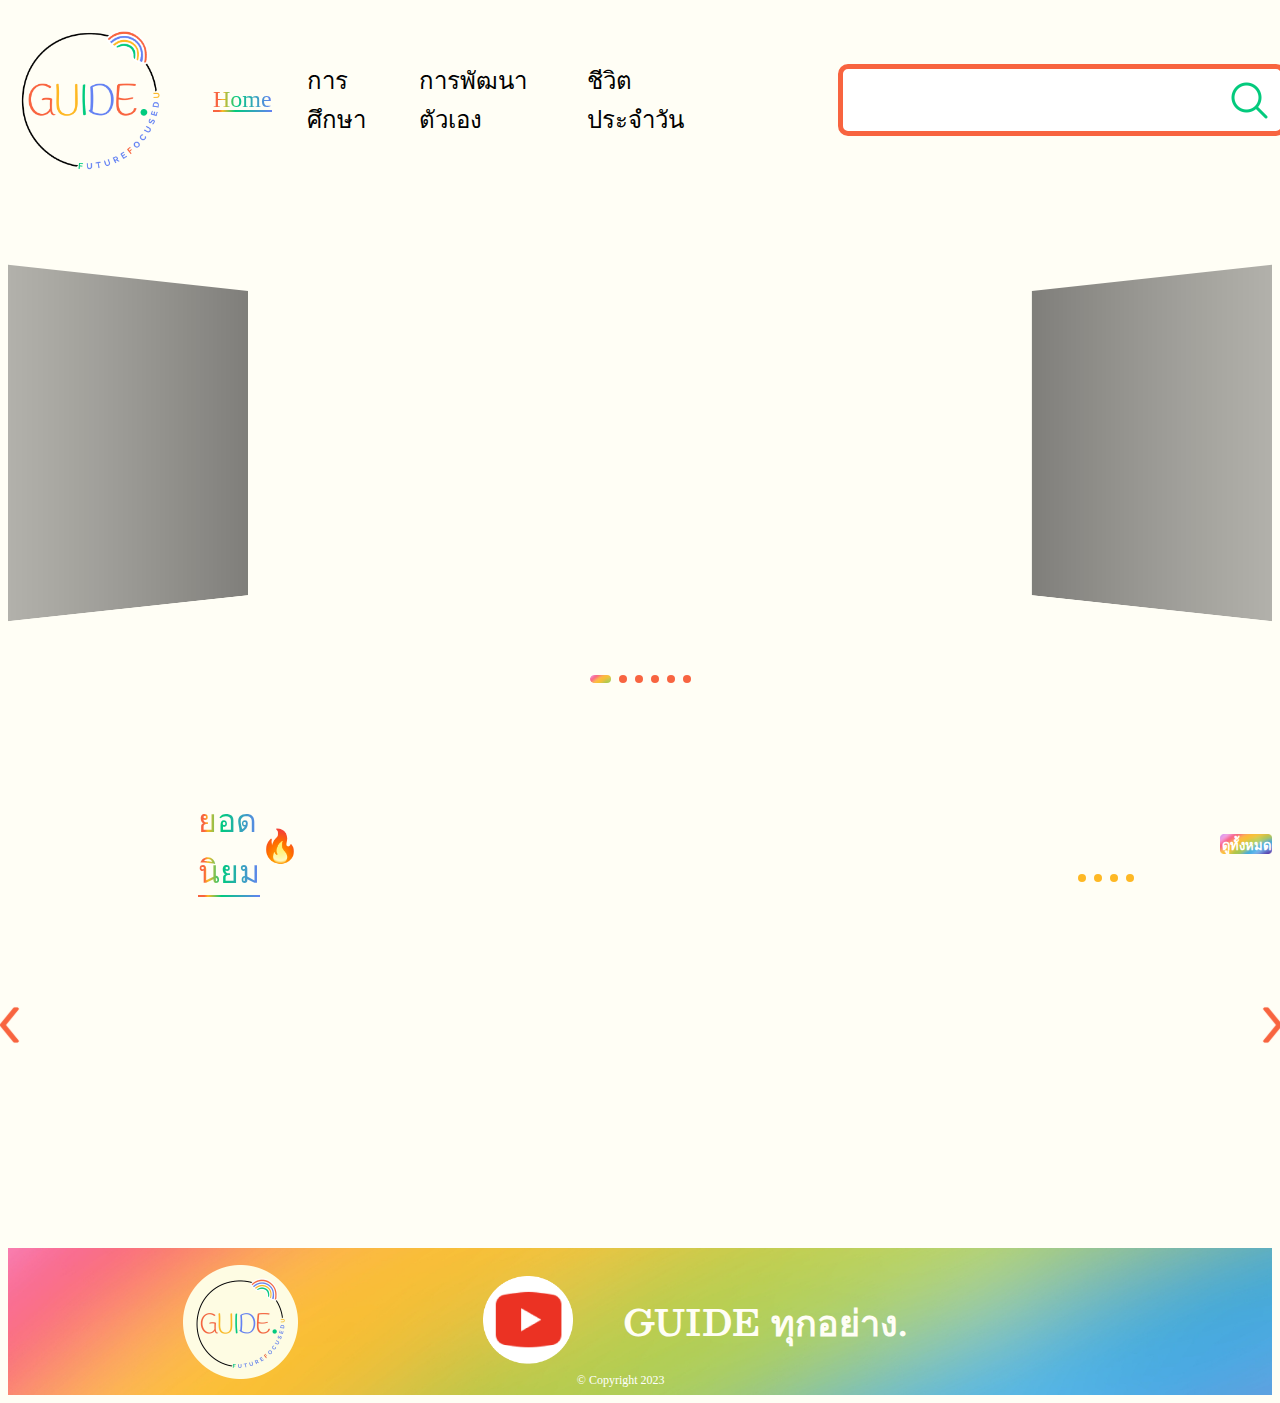
==== index.html @ 43a9955a "website" ====
<!DOCTYPE html>
<html lang="en" lang="th">
<head>
    <meta charset="UTF-8">
    <meta name="viewport" content="width=device-width, initial-scale=1.0">
    <!-- Link Swiper's CSS -->
    <link rel="stylesheet" href="https://cdn.jsdelivr.net/npm/swiper@10/swiper-bundle.min.css" />
    <link rel="stylesheet" href="./style1.css">
    <link rel="preconnect" href="https://fonts.googleapis.com">
    <link rel="preconnect" href="https://fonts.gstatic.com" crossorigin>
    <link href="https://fonts.googleapis.com/css2?family=Besley:ital,wght@0,400..900;1,400..900&family=Prompt:wght@500;600&display=swap" rel="stylesheet">
    <script type="text/javascript">window.$crisp=[];window.CRISP_WEBSITE_ID="ed33b776-1dfa-4a29-9f28-04dfe4e26de8";(function(){d=document;s=d.createElement("script");s.src="https://client.crisp.chat/l.js";s.async=1;d.getElementsByTagName("head")[0].appendChild(s);})();</script>
    <title>Guide Everything</title>
    <style>
        .swiper {
      width: 100%;
      max-width: 1440px;
      padding-top: 50px;
      padding-bottom: 50px;
    }

    .mySwiper .swiper-slide {
      background-position: center;
      background-size: cover;
      width: 100%;
      max-width: 767px;
    }

    .mySwiper .swiper-slide img {
      display: block;
      width: 100%;
      border-radius: 10px;
      border: 3px solid #FEB824;
    }
    .mySwiper .swiper-pagination-bullet{
        background-color: #F86440;
        opacity: unset;
    }
    .mySwiper .swiper-pagination-bullet-active{
        border-radius: 5px;
        background: url(./images/pages.png);
        width: 21px;
    }
.swiper.mySwiper2 .swiper-wrapper img{
  width: 100%;
  max-width: 377px;
  height: 216px;
  border-radius: 5px;
}   
.mySwiper2 {
   box-sizing: border-box;
   margin: auto;
   width: 1170px;
}
.mySwiper2 .swiper-slide{
    width: 100%  !important;
    max-width: 377px;
    height: 216px;
}
.mySwiper2 .swiper-pagination{
  top: 1px;
  left: 450px;
}
.mySwiper2 .swiper-pagination-bullet{
  background-color: #FEB824;
  opacity: unset;
}
.mySwiper2 .swiper-pagination-bullet-active{
  border-radius: 5px;
  background: url(./pages.png);
  width: 23px;
}
.per2 .swiper-button-next{
  right: 0;
  transform: translate(50%, 0%);
  width: 100%;
  max-width: 90px;
}
.per2 .swiper-button-next:after{
  content: '';
}
.per2 .swiper-button-prev{
  left: -7%;
  transform: translate(50%, 0%);
  width: 100%;
  max-width: 90px;
}
.per2 .swiper-button-prev:after{
  content: '';
}
.per2{
    margin: 0 auto;
    position: relative;
    width: 100%;
    max-width: 1300px;
}
.hot{
  position: relative;
  background: linear-gradient(to right, #F8643f 10%, #Feb823 16%, #00ca7f 38%, #6481f3 100%);
  -webkit-background-clip: text;
  -webkit-text-fill-color: transparent;
}
.hot::after {
    content: '';
    position: absolute;
    width: 100%;
    transform: scaleX(0);
    height: 2px;
    bottom: 0;
    left: 0;
    background: linear-gradient(to right, #F8643f 10%, #Feb823 16%, #00ca7f 38%, #6481f3 100%);
    transform-origin: bottom right;
    transition: transform 0.25s ease-out;
    transform: scaleX(1);
}
.top10{
  display: flex;
  font-size: 32px;
  margin-top: 100px;
  margin-left: 190px;
  margin-bottom: -30px;
  align-items: center;
}
.iframe2{
  display: none;
}
.iframe3{
  display: none;
}
.top10 .Allsee{
  font-size: 13px;
  background: url(./images/Allsee.png);
  color: #fff;
  width: 100%;
  max-width: 62px;
  height: 25px;
  background-repeat: no-repeat;
  text-align: center;
  background-size: contain;
  font-family: "Besley", serif;
  font-weight: 600;
  font-style: normal;
  margin-left: 920px;
}
.top10 .Allsee a{
  text-decoration: none;
  color: #fff;
}
.iframe2_per2{
  display: none;
}
.Pagination_Mobile{
  display: none;
}
.videos_mobile{
  display: none;
}
/* Tablet */
@media only screen and (max-width: 1024px){
  .swiper{
    max-width: 1024px;
  }
  .mySwiper .swiper-slide{
    max-width: 555px;
  }
  .iframe2{
    display: block;
  }
  .iframe1{
    display: none;
  }
  .top10{
    margin-left: 59px;
  }
  .top10 .Allsee{
    margin-left: 680px;
  }
  .mySwiper2 .swiper-pagination{
    left: 330px;
  }
  .iframe2_per2{
    display: block;
  }
  .iframe1_per2{
    display: none;
  }
  .mySwiper2 .swiper-slide{
    max-width: 268px;
  }
  .mySwiper2{
    max-width: 950px;
  }
  .per2{
    max-width: 970px;
  }
  .per2 .swiper-button-prev{
    left: -10%;
  }
}
/* Mobile */
@media only screen and (max-width: 430px){
  .swiper{
    max-width: 430px;
  }
  .mySwiper .swiper-slide{
    max-width: 240px;
  }
  .iframe2{
    display: none;
  }
  .iframe3{
    display: block;
  }
  .per2{
    display: none;
  }
  .Pagination_Mobile{
    display: block;
  }
  .top10 .Allsee{
    margin-left: 16px;
  }
  .hot, .hot2{
    font-size: 20px;
  }
  .top10{
    margin-left: 24px;
  }
  .Pagination_Mobile img {
    max-width: 58px;
    height: 8px;
  }
  .Pagination_Mobile{
    margin-left: 128px;
  }
  .videos_mobile{
    display: flex;
    flex-direction: column;
    align-items: center;
    margin-top: 100px;
    gap: 25px;
  }
}
  </style>
</head>
<body>
    <header>
        <div class="logo">
            <img src="./images/LogoGuide 1.png" alt="LogoGuide">
        </div>
        <ul>
            <li><a class="hover-underline-animation active" href="">Home</a></li>
            <li><a class="hover-underline-animation" href="./education.html">การศึกษา</a></li>
            <li><a class="hover-underline-animation" href="./selfdevelopment.html">การพัฒนาตัวเอง</a></li>
            <li><a class="hover-underline-animation" href="./dailylife.html">ชีวิตประจำวัน</a></li>
        </ul>
        <div class="search">
            <input type="text">
            <span>
                <img src="./images/Search.png" alt="Search">  
            </span>
        </div>
        <div class="mobile_search">
          <span>
            <img src="./images/Search.png" alt="Search">  
        </span>
        </div>
    </header>

     <!-- Swiper -->
  <div class="swiper mySwiper">
    <div class="swiper-wrapper">
      <div class="swiper-slide">
        <iframe class="iframe1" style="border-radius: 20px;" width="767" height="400" frameborder="0" allowfullscreen src="https://www.youtube.com/embed/rcGNkz1WQHc"></iframe>
        <iframe class="iframe2" style="border-radius: 20px;" width="555" height="350" frameborder="0" allowfullscreen src="https://www.youtube.com/embed/rcGNkz1WQHc"></iframe>
        <iframe class="iframe3" style="border-radius: 20px;" width="240" height="160" frameborder="0" allowfullscreen src="https://www.youtube.com/embed/rcGNkz1WQHc"></iframe>
      </div>
      <div class="swiper-slide">
        <iframe class="iframe1" style="border-radius: 20px;" width="767" height="400" frameborder="0" allowfullscreen src="https://www.youtube.com/embed/-zfOE0ycIq0"></iframe>
        <iframe class="iframe2" style="border-radius: 20px;" width="555" height="350" frameborder="0" allowfullscreen src="https://www.youtube.com/embed/-zfOE0ycIq0"></iframe>
        <iframe class="iframe3" style="border-radius: 20px;" width="240" height="160" frameborder="0" allowfullscreen src="https://www.youtube.com/embed/-zfOE0ycIq0"></iframe>
      </div>
      <div class="swiper-slide">
        <iframe class="iframe1" style="border-radius: 20px;" width="767" height="400" frameborder="0" allowfullscreen src="https://www.youtube.com/embed/ki3Rrd-xquc"></iframe>
        <iframe class="iframe2" style="border-radius: 20px;" width="555" height="350" frameborder="0" allowfullscreen src="https://www.youtube.com/embed/ki3Rrd-xquc"></iframe>
        <iframe class="iframe3" style="border-radius: 20px;" width="240" height="160" frameborder="0" allowfullscreen src="https://www.youtube.com/embed/ki3Rrd-xquc"></iframe>
      </div>
      <div class="swiper-slide">
        <iframe class="iframe1" style="border-radius: 20px;" width="767" height="400" frameborder="0" allowfullscreen src="https://www.youtube.com/embed/j6A0enckFq0"></iframe>
        <iframe class="iframe2" style="border-radius: 20px;" width="555" height="350" frameborder="0" allowfullscreen src="https://www.youtube.com/embed/j6A0enckFq0"></iframe>
        <iframe class="iframe3" style="border-radius: 20px;" width="240" height="160" frameborder="0" allowfullscreen src="https://www.youtube.com/embed/j6A0enckFq0"></iframe>
      </div>
      <div class="swiper-slide">
        <iframe class="iframe1" style="border-radius: 20px;" width="767" height="400" frameborder="0" allowfullscreen src="https://www.youtube.com/embed/EJZoEnZK-ys"></iframe>
        <iframe class="iframe2" style="border-radius: 20px;" width="555" height="350" frameborder="0" allowfullscreen src="https://www.youtube.com/embed/EJZoEnZK-ys"></iframe>
        <iframe class="iframe3" style="border-radius: 20px;" width="240" height="160" frameborder="0" allowfullscreen src="https://www.youtube.com/embed/EJZoEnZK-ys"></iframe>
      </div>
      <div class="swiper-slide">
        <iframe class="iframe1" style="border-radius: 20px;" width="767" height="400" frameborder="0" allowfullscreen src="https://www.youtube.com/embed/_R93ySVr9VQ"></iframe>
        <iframe class="iframe2" style="border-radius: 20px;" width="555" height="350" frameborder="0" allowfullscreen src="https://www.youtube.com/embed/_R93ySVr9VQ"></iframe>
        <iframe class="iframe3" style="border-radius: 20px;" width="240" height="160" frameborder="0" allowfullscreen src="https://www.youtube.com/embed/_R93ySVr9VQ"></iframe>
      </div>
    </div>
    <div class="swiper-pagination pagination1"></div>
  </div>
    <div class="top10">
      <div class="hot">ยอดนิยม</div>
      <div class="hot2">🔥</div>
      <div class="Pagination_Mobile">
        <img src="./images/pagination_mobile.png" alt="Pagination Mobile"/>
      </div>
      <div class="Allsee"><a href="https://www.youtube.com/@GUIDE./videos">ดูทั้งหมด</a></div>
    </div>
    <div class="videos_mobile">
      <iframe class="" style="border-radius: 20px;" width="226" height="128" frameborder="0" allowfullscreen src="https://www.youtube.com/embed/hE81-9nkKoc"></iframe>
      <iframe class="" style="border-radius: 20px;" width="226" height="128" frameborder="0" allowfullscreen src="https://www.youtube.com/embed/kyzc_ZleAw8"></iframe>
      <iframe class="" style="border-radius: 20px;" width="226" height="128" frameborder="0" allowfullscreen src="https://www.youtube.com/embed/09aDpTr1TxI"></iframe>
    </div>
  
  <div class="per2">
    <div thumbsSlider="" class="swiper mySwiper2">
        <div class="swiper-wrapper slider">
          <div class="swiper-slide slide_1">
            <iframe  class="iframe1_per2" style="border-radius: 20px;" width="377" height="216" frameborder="0" allowfullscreen src="https://www.youtube.com/embed/uEdw91TEvOw"></iframe>
            <iframe class="iframe2_per2" style="border-radius: 20px;" width="268" height="216" frameborder="0" allowfullscreen src="https://www.youtube.com/embed/uEdw91TEvOw"></iframe>
          </div>
          <div class="swiper-slide slide_2">
            <iframe class="iframe1_per2" style="border-radius: 20px;" width="377" height="216" frameborder="0" allowfullscreen src="https://www.youtube.com/embed/3jLgIbtansY"></iframe>
            <iframe class="iframe2_per2" style="border-radius: 20px;" width="268" height="216" frameborder="0" allowfullscreen src="https://www.youtube.com/embed/3jLgIbtansY"></iframe>
          </div>
          <div class="swiper-slide slide_3">
            <iframe class="iframe1_per2" style="border-radius: 20px;" width="377" height="216" frameborder="0" allowfullscreen src="https://www.youtube.com/embed/CTZ5n8SMYe8"></iframe>
            <iframe class="iframe2_per2" style="border-radius: 20px;" width="268" height="216" frameborder="0" allowfullscreen src="https://www.youtube.com/embed/CTZ5n8SMYe8"></iframe>
          </div>
          <div class="swiper-slide slide_4" >
            <iframe class="iframe1_per2" style="border-radius: 20px;" width="377" height="216" frameborder="0" allowfullscreen src="https://www.youtube.com/embed/Nb8bWzEZDg0"></iframe>
            <iframe class="iframe2_per2" style="border-radius: 20px;" width="268" height="216" frameborder="0" allowfullscreen src="https://www.youtube.com/embed/Nb8bWzEZDg0"></iframe>
          </div>
          <div class="swiper-slide slide_5">
            <iframe class="iframe1_per2" style="border-radius: 20px;" width="377" height="216" frameborder="0" allowfullscreen src="https://www.youtube.com/embed/ki3Rrd-xquc"></iframe>
            <iframe class="iframe2_per2" style="border-radius: 20px;" width="268" height="216" frameborder="0" allowfullscreen src="https://www.youtube.com/embed/ki3Rrd-xquc"></iframe>
          </div>
        </div> 
        <div class="swiper-pagination pagination2"></div>
    </div>
    <div class="swiper-button-next">
        <svg width="90" height="90" viewBox="0 0 90 90" fill="none" xmlns="http://www.w3.org/2000/svg" xmlns:xlink="http://www.w3.org/1999/xlink">
            <rect width="90" height="90" fill="url(#pattern0)"/>
            <defs>
            <pattern id="pattern0" patternContentUnits="objectBoundingBox" width="1" height="1">
            <use xlink:href="#image0_90_152" transform="scale(0.0111111)"/>
            </pattern>
            <image id="image0_90_152" width="90" height="90" xlink:href="[data-uri]"/>
            </defs>
            </svg>
            
      </div>
      <div class="swiper-button-prev">
        <svg width="90" height="90" viewBox="0 0 90 90" fill="none" xmlns="http://www.w3.org/2000/svg" xmlns:xlink="http://www.w3.org/1999/xlink">
            <rect width="90" height="90" transform="matrix(-1 0 0 1 90 0)" fill="url(#pattern0)"/>
            <defs>
            <pattern id="pattern0" patternContentUnits="objectBoundingBox" width="1" height="1">
            <use xlink:href="#image0_90_153" transform="scale(0.0111111)"/>
            </pattern>
            <image id="image0_90_153" width="90" height="90" xlink:href="[data-uri]"/>
            </defs>
            </svg>          
      </div> 
  </div>
    <footer>
        <div class="social">
            <img class="GuideFOOTER" src="./images/GuideFOOTER.png" alt="GuideFOOTER">
            <a href="https://www.youtube.com/@GUIDE."><img class="GuideYOUTUBE"  src="./images/GuideYOUTUBE.png" alt="GuideYOUTUBE"></a>
            <div class="textGuide"><a href="https://www.youtube.com/@GUIDE.">GUIDE ทุกอย่าง.</a></div>
        </div>
        <div class="coppy">© Copyright 2023</div>
    </footer>
    <!-- Swiper JS -->
  <script src="https://cdn.jsdelivr.net/npm/swiper@10/swiper-bundle.min.js"></script>
  <!-- Initialize Swiper -->
  <script>
    var swiper = new Swiper(".mySwiper", {
      effect: "coverflow",
      grabCursor: true,
      centeredSlides: true,
      slidesPerView: "auto",
      loop: true,
      autoplay: {
        delay: 2500,
        disableOnInteraction: false
      },
      coverflowEffect: {
        rotate: 50,
        stretch: 0,
        depth: 100,
        modifier: 1,
        slideShadows: true,
      },
      pagination: {
        el: ".pagination1",
      },
    });
    let swiper2 = new Swiper(".mySwiper2", {
 spaceBetween: 19,
 slidesPerView: 3,
 loop: true,
 freeMode: true,
 grabCursor: true,
 centeredSlides: true,
 navigation: {
        nextEl: ".swiper-button-next",
        prevEl: ".swiper-button-prev"
      },
      pagination: {
        el: ".pagination2",
      },
 breakpoints: {
      1024: {
        spaceBetween: 70
      },
      
 }
});
  </script>
</body>
</html>
---- style1.css ----
@import url('https://fonts.googleapis.com/css2?family=Besley:wght@600&family=Roboto:wght@100&family=Yanone+Kaffeesatz:wght@200&display=swap');
body{
    background: #FFFEF5;
}
header ul{
    display: flex;
    list-style-type: none;
    gap: 35px;
    align-items: center;
}
header ul li a{
    text-decoration: none;
    font-size: 24px;
    color: #000;
}
header .hover-underline-animation{
    position: relative;
}
header .hover-underline-animation::after {
    content: '';
    position: absolute;
    width: 100%;
    transform: scaleX(0);
    height: 2px;
    bottom: 0;
    left: 0;
    background: linear-gradient(to right, #F8643f 10%, #Feb823 16%, #00ca7f 38%, #6481f3 100%);
    transform-origin: bottom right;
    transition: transform 0.25s ease-out;
}
  
header .hover-underline-animation:hover::after {
    transform: scaleX(1);
    transform-origin: bottom left;
}
header .hover-underline-animation:hover{
    background: linear-gradient(to right, #F8643f 10%, #Feb823 16%, #00ca7f 38%, #6481f3 100%);
      -webkit-background-clip: text;
      -webkit-text-fill-color: transparent;
}
header .active{
    position: relative;
    background: linear-gradient(to right, #F8643f 10%, #Feb823 16%, #00ca7f 38%, #6481f3 100%);
    -webkit-background-clip: text;
    -webkit-text-fill-color: transparent;
}
header .active::after {
    content: '';
    position: absolute;
    width: 100%;
    transform: scaleX(0);
    height: 2px;
    bottom: 0;
    left: 0;
    background: linear-gradient(to right, #F8643f 10%, #Feb823 16%, #00ca7f 38%, #6481f3 100%);
    transform-origin: bottom right;
    transition: transform 0.25s ease-out;
    transform: scaleX(1);
}
header{
    width: 100%;
    max-width: 1440px;
    display: flex;
    margin: 0 auto;
    align-items: center;
    background: #FFFEF5;
}
header .logo img{
    width: 100%;
    max-width: 196px;
}
header .search{
    margin-left: 140px;
    position: relative;
}
header .search input{
    width: 100%;
    min-width: 420px;
    height: 60px;
    font-size: 30px;
    border-radius: 10px;
    border: 5px solid #F8643F;
}
header .search input:focus-visible{
    outline: unset;
}
header .search span{
    position: absolute;
    right: 0;
    top: 15%;
}
header .search span img{
    width: 100%;
    max-width: 45px;
}
.container{
    margin: 0 auto;
    width: 100%;
    max-width: 1100px;
    background: #FFFEF5;
}
.container .banner{
    width: 100%;
    max-width: 1095px;
    height: 370px;
    margin-left: auto;
    margin-right: auto;
}
.container .banner span{
    font-size: 128px;
}
.container .content{
    margin-top: 61px;
    margin-bottom: 51px;
    display: flex;
    align-items: center;
    gap: 39px;
}
.container .content div{
    position: relative;
}
.container .content div span{
    position: absolute;
    right: 0;
    top: 15%;
}
.container .content span img{
    width: 100%;
    max-width: 28px;
}
.container .content input{
    border: 3px solid #FEB824;
}
.container .content select{
    border: 3px solid #6381F3;
    color: #F8643F;
}
.container .content select option{
    color: #000;
}
.container .content input, .container .content select{
    width: 100%;
    max-width: 259px;
    height:37px;
    font-size: 20px;
    border-radius: 10px;
}
.container .content input, .container .content select:focus-visible{
    outline: unset;
}
.container .content1{
    display: flex;
    flex-wrap: wrap;
    justify-content: center;
    gap: 51px;
}
.container .content1 div{
    width: 100%;
    max-width: 331px;
    height: 222px;
    border-radius: 20px;
    background: #D9D9D9;
    display: flex;
    justify-content: center;
    align-items: center;
    font-size: 40px;
}
.container .pagination{
    margin-top: 30px;
}
.container .pagination ul{
    display: flex;
    list-style-type: none;
    gap: 19px;
    margin: 0 auto;
    justify-content: center;
    padding: unset;
    align-items: center;
}
.container .pagination ul .number{
    font-size: 24px;
    display: flex;
    justify-content: center;
    align-items: center;
    border-radius: 35px;
    width: 35px;
    height: 35px;
    background-image: url(./images/page.jpg);
    text-decoration: none;
    color: white;
}
.pagination ul li a img{
    width: 100%;
    max-width: 60px;
}
footer{
    position: relative;
    width: 100%;
    max-width: 1440px;
    height: 147px;
    background-image: url(./images/GuideBGfooter.png);
    background-size: 1440px, 147px;
    background-position: center;
    background-repeat: no-repeat;
    margin-left:auto;
    margin-right:auto;
    margin-top: 65px;
}
footer .social{
    display: flex;
    align-items: center;
    margin-left: 175px;
    height: 147px;
}
footer .social .textGuide{
    font-family: Besley;
    font-size: 36px;
    font-style: normal;
    font-weight: 600;
    margin-left: 50px;
    color: #FFFEF5;
}
footer .social .textGuide a{
    text-decoration: none;
    color: #FFFEF5;
}
footer .social .GuideFOOTER{
    width: 100%;
    max-width: 115px;
}
footer .social .GuideYOUTUBE{
    margin-left: 185px;
    width: 100%;
    max-width: 90px;
}
footer .coppy{
    position: absolute;
    color: #FFF;
    font-family: Inter;
    font-size: 12px;
    font-style: normal;
    font-weight: 400;
    line-height: normal;
    bottom: 5%;
    left: 45%;
}
#tap2, #tap3_mobile{
    display: none;
}
.iframe2_content1{
    display: none;
}
.mobile_search{
    display: none;
}
#tap1_mobile_edu, #tap2_mobile_edu, #tap2_mobile_self, #tap2_mobile_life{
    display: none;
}
.container .pagination_mobile_edu, .container .pagination_mobile_self, .container .pagination_mobile_life{
    display: none;
}
.container .content1_mobile_self, .container .content1_mobile_life{
    display: none;
}
/* Tablet */
@media only screen and (max-width: 1024px){
    header ul li a{
        font-size: 20px;
    }
    header .search input{
        min-width: 236px;
        height: 36px;
        padding: unset;
    }
    header .logo img{
        max-width: 139px;
        height: 122px;
    }
    header ul{
        gap: 28px;
    }
    header .search{
        max-width: 236px;
        height: 36px;
        margin-left: 78px;
    }
    header .search span img{
        max-width: 25px;
    }
    header .search span{
        top: 25%;
    }
    footer{
        max-width: 1024px;
    }
    footer .social{
        margin-left: 98px;
    }
    footer .coppy{
        left: 57%;
    }
    .container{
        margin-top: 80px;
    }
    .container .banner,.container .banner img{
        max-width: 917px;
        height: 311px;
    }
    .container .content div{
        margin-left: 62px;
    }
    .container .content input, .container .content select{
        max-width: 216px;
        height: 34px;
    }
    .container .content div span{
        left: 84%;
    }
    .container .content1 div{
        max-width: 227px;
        height: 206px;
    }
    .iframe2_content1{
        display: block;
    }
    .iframe1_content1{
        display: none;
    }
}
/* Mobile */
@media only screen and (max-width: 430px){
    header ul li a{
        font-size: 14px;
        font-family: "Besley", serif;
    }
    header .search{
        display: none;
    }
    header .logo img{
        max-width: 41px;
        height: 43px;
    }
    header ul{
        gap: 13px;
        padding-left: 16px;
    }
    .mobile_search{
        display: block;
        margin-left: 12px;
    }
    .mobile_search span img{
        max-width: 33px;
        height: 25px;
    }
    footer{
        max-width: 430px;
        height: 91px;
    }
    footer .social{
        height: 91px;
        margin-left: 26px;
    }
    footer .social .GuideFOOTER{
        max-width: 67px;
    }
    footer .social .textGuide{
        font-size: 20px;
        margin-left: 27px;
    }
    footer .social .GuideYOUTUBE{
        max-width: 51px;
        margin-left: 29px;
    }
    .container{
        margin-top: 40px;
    }
    .container .banner, .container .banner img{
        max-width: 385px;
        height: 130px;
    }
    #tap2_mobile_edu{
        display: none;
    }
    #tap1_mobile_edu{
        display: block;
    }
    .container .content div{
        display: none;
    }
    .container .content select{
        margin-left: 22px;
    }
    .container .pagination_mobile_edu, .container .pagination_mobile_self, .container .pagination_mobile_life{
        display: block;
    }
    .container .pagination_desktop_edu, .container .pagination_desktop_self, .container .pagination_desktop_life{
        display: none;
    }
    .container .content1_desktop_edu, .container .content1_desktop_self, .container .content1_desktop_life{
        display: none;
    }
    .container .content1_mobile_self, .container .content1_mobile_life{
        display: flex;
    }
    #tap3_mobile_self, #tap3_mobile_life{
        display: none;
    }
}
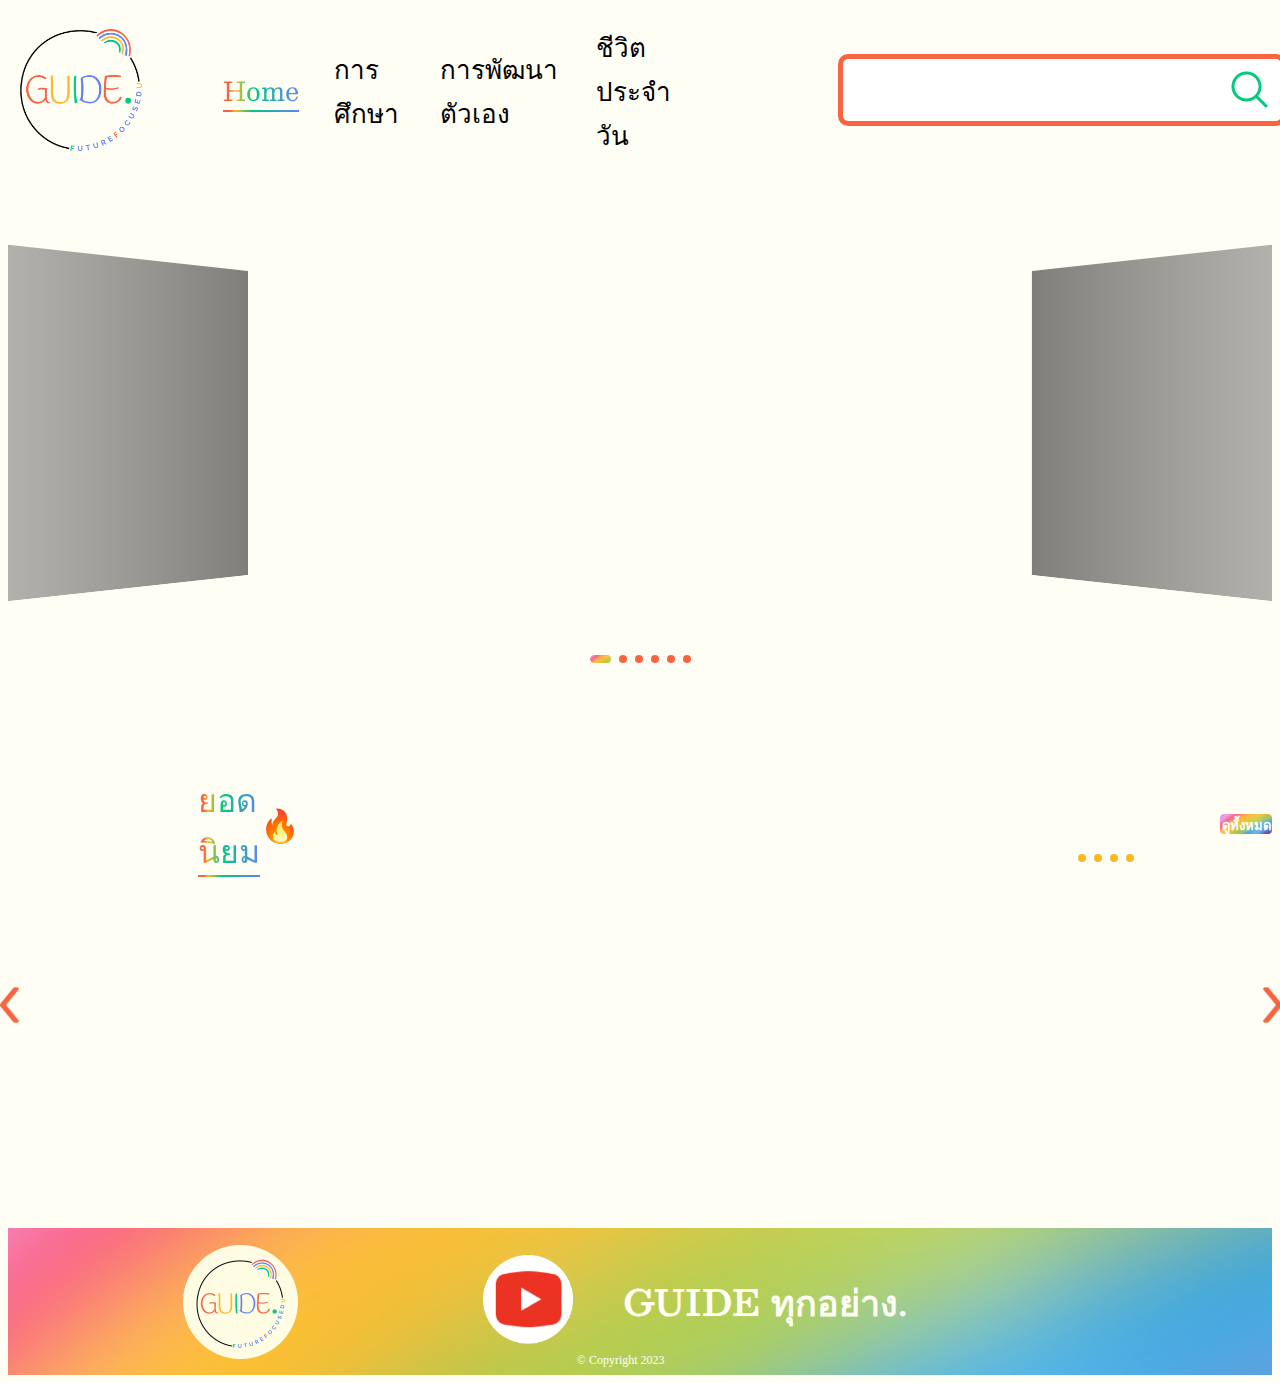
==== commit 340a6183: "V.2" ====
--- a/index.html
+++ b/index.html
@@ -10,6 +10,7 @@
     <link rel="preconnect" href="https://fonts.gstatic.com" crossorigin>
     <link href="https://fonts.googleapis.com/css2?family=Besley:ital,wght@0,400..900;1,400..900&family=Prompt:wght@500;600&display=swap" rel="stylesheet">
     <script type="text/javascript">window.$crisp=[];window.CRISP_WEBSITE_ID="ed33b776-1dfa-4a29-9f28-04dfe4e26de8";(function(){d=document;s=d.createElement("script");s.src="https://client.crisp.chat/l.js";s.async=1;d.getElementsByTagName("head")[0].appendChild(s);})();</script>
+    <script src="./ham-menu.js"></script>
     <title>Guide Everything</title>
     <style>
         .swiper {
@@ -248,12 +249,12 @@
         <div class="logo">
             <img src="./images/LogoGuide 1.png" alt="LogoGuide">
         </div>
-        <ul>
-            <li><a class="hover-underline-animation active" href="">Home</a></li>
-            <li><a class="hover-underline-animation" href="./education.html">การศึกษา</a></li>
-            <li><a class="hover-underline-animation" href="./selfdevelopment.html">การพัฒนาตัวเอง</a></li>
-            <li><a class="hover-underline-animation" href="./dailylife.html">ชีวิตประจำวัน</a></li>
-        </ul>
+        <div class="menu" id="myMenu">
+          <div><a class="hover-underline-animation active" href="./index.html">Home</a></div>
+          <div><a class="hover-underline-animation" href="./education.html">การศึกษา</a></div>
+          <div><a class="hover-underline-animation" href="./selfdevelopment.html">การพัฒนาตัวเอง</a></div>
+          <div><a class="hover-underline-animation" href="./dailylife.html">ชีวิตประจำวัน</a></div>
+        </div>
         <div class="search">
             <input type="text">
             <span>
@@ -264,6 +265,11 @@
           <span>
             <img src="./images/Search.png" alt="Search">  
         </span>
+        </div>
+        <div class="ham-menu" onclick="toggleHam(this)">
+          <div class="bar1"></div>
+          <div class="bar2"></div>
+          <div class="bar3"></div>
         </div>
     </header>
 
--- a/style1.css
+++ b/style1.css
@@ -2,16 +2,17 @@
 body{
     background: #FFFEF5;
 }
-header ul{
-    display: flex;
-    list-style-type: none;
+header .menu{
+    display: flex;
     gap: 35px;
     align-items: center;
-}
-header ul li a{
+    margin-left: 69px;
+}
+header .menu a{
     text-decoration: none;
-    font-size: 24px;
+    font-size: 26px;
     color: #000;
+    font-family: Besley;
 }
 header .hover-underline-animation{
     position: relative;
@@ -262,10 +263,53 @@
 .container .content1_mobile_self, .container .content1_mobile_life{
     display: none;
 }
+.ham-menu {
+    display: inline-block;
+    cursor: pointer;
+    position: absolute;
+    right: 1rem;
+}
+.bar1, .bar2, .bar3 {
+    width: 35px;
+    height: 5px;
+    background-color: #333;
+    margin: 6px 0;
+    transition: 0.4s;
+  }
+  
+  /* Rotate first bar */
+  .change .bar1 {
+    transform: translate(0, 11px) rotate(-45deg);
+  }
+  
+  /* Fade out the second bar */
+  .change .bar2 {opacity: 0;}
+  
+  /* Rotate last bar */
+  .change .bar3 {
+    transform: translate(0, -11px) rotate(45deg);
+  }
+@media only screen and (min-width: 1025px){
+    .ham-menu{
+        display: none;
+    }
+}
 /* Tablet */
 @media only screen and (max-width: 1024px){
-    header ul li a{
-        font-size: 20px;
+    header .menu{
+        display: none;
+    }
+    header .menu-active{
+        display: block;
+        margin-left: auto;
+        margin-right: auto;
+        text-align: center;
+    }
+    header .menu-active div a{
+        font-size: 32px;
+    }
+    header .menu div{
+        padding: 10px;
     }
     header .search input{
         min-width: 236px;
@@ -280,6 +324,7 @@
         gap: 28px;
     }
     header .search{
+        display: none;
         max-width: 236px;
         height: 36px;
         margin-left: 78px;
@@ -329,8 +374,8 @@
 }
 /* Mobile */
 @media only screen and (max-width: 430px){
-    header ul li a{
-        font-size: 14px;
+    header .menu div a{
+        font-size: 20px;
         font-family: "Besley", serif;
     }
     header .search{
@@ -345,7 +390,7 @@
         padding-left: 16px;
     }
     .mobile_search{
-        display: block;
+        display: none;
         margin-left: 12px;
     }
     .mobile_search span img{
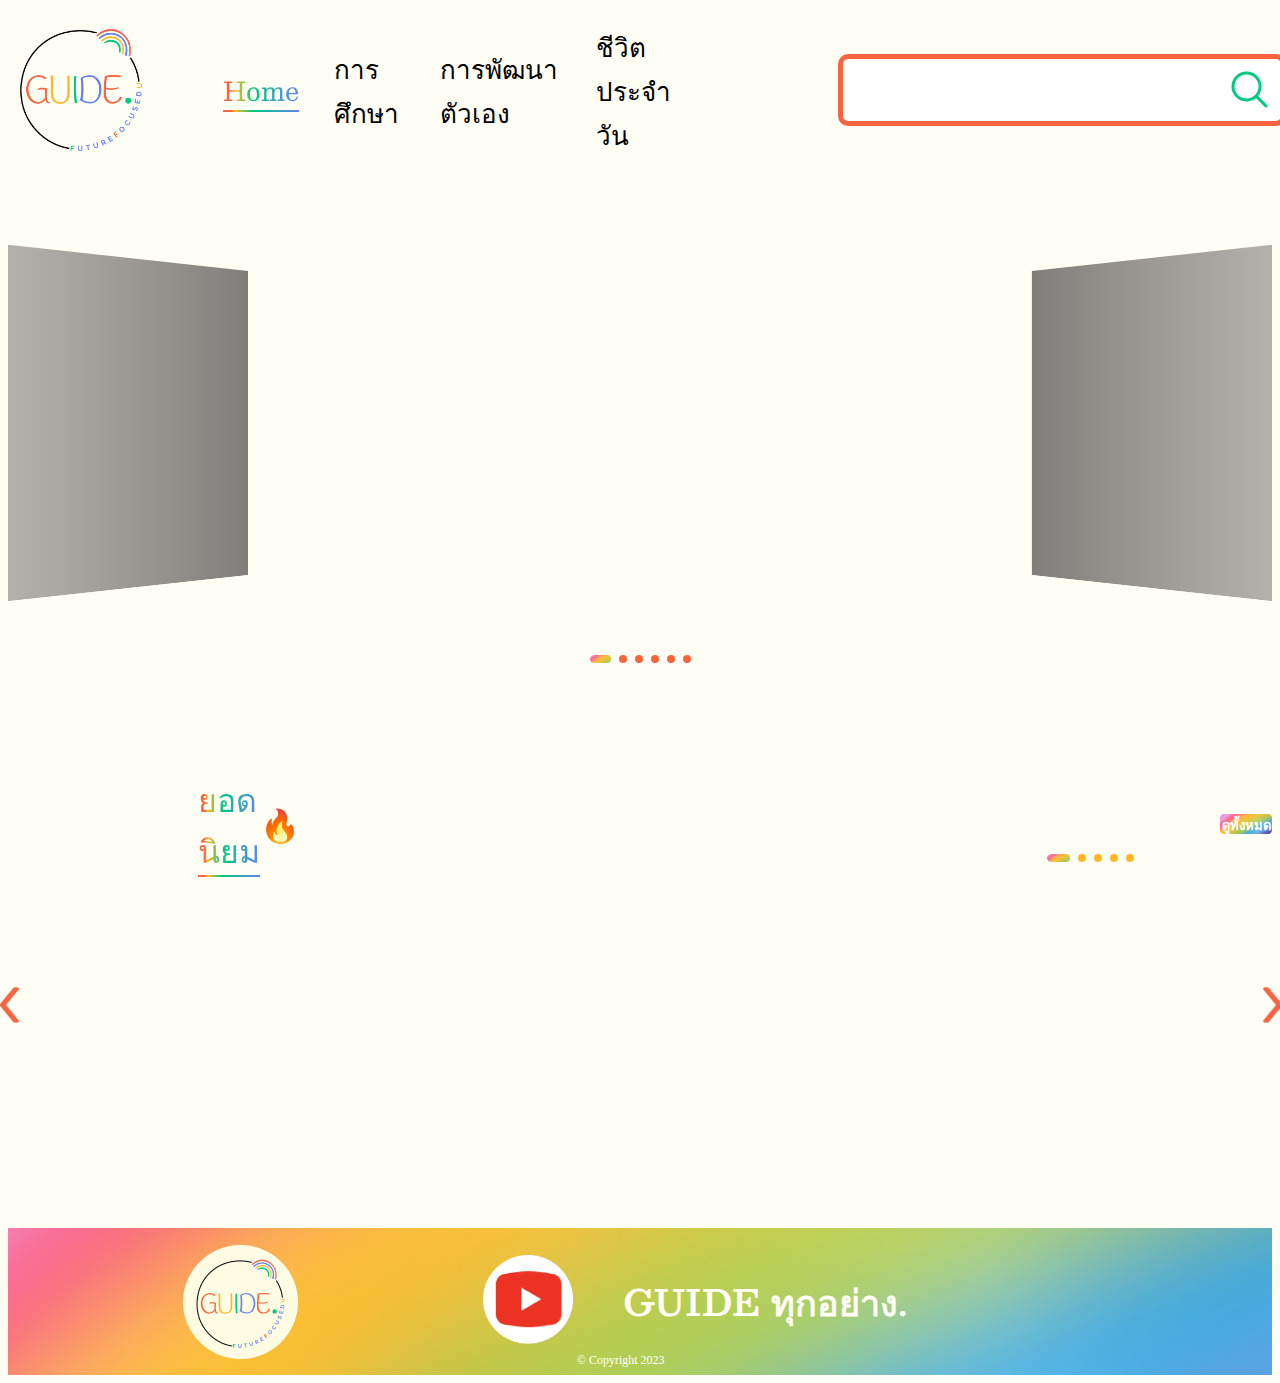
==== commit d8e11187: "updatecontent" ====
--- a/index.html
+++ b/index.html
@@ -68,7 +68,7 @@
 }
 .mySwiper2 .swiper-pagination-bullet-active{
   border-radius: 5px;
-  background: url(./pages.png);
+  background: url(./images/pages.png);
   width: 23px;
 }
 .per2 .swiper-button-next{
@@ -232,7 +232,7 @@
     height: 8px;
   }
   .Pagination_Mobile{
-    margin-left: 128px;
+    margin-left: 100px;
   }
   .videos_mobile{
     display: flex;
@@ -277,14 +277,14 @@
   <div class="swiper mySwiper">
     <div class="swiper-wrapper">
       <div class="swiper-slide">
-        <iframe class="iframe1" style="border-radius: 20px;" width="767" height="400" frameborder="0" allowfullscreen src="https://www.youtube.com/embed/rcGNkz1WQHc"></iframe>
-        <iframe class="iframe2" style="border-radius: 20px;" width="555" height="350" frameborder="0" allowfullscreen src="https://www.youtube.com/embed/rcGNkz1WQHc"></iframe>
-        <iframe class="iframe3" style="border-radius: 20px;" width="240" height="160" frameborder="0" allowfullscreen src="https://www.youtube.com/embed/rcGNkz1WQHc"></iframe>
-      </div>
-      <div class="swiper-slide">
-        <iframe class="iframe1" style="border-radius: 20px;" width="767" height="400" frameborder="0" allowfullscreen src="https://www.youtube.com/embed/-zfOE0ycIq0"></iframe>
-        <iframe class="iframe2" style="border-radius: 20px;" width="555" height="350" frameborder="0" allowfullscreen src="https://www.youtube.com/embed/-zfOE0ycIq0"></iframe>
-        <iframe class="iframe3" style="border-radius: 20px;" width="240" height="160" frameborder="0" allowfullscreen src="https://www.youtube.com/embed/-zfOE0ycIq0"></iframe>
+        <iframe class="iframe1" style="border-radius: 20px;" width="767" height="400" frameborder="0" allowfullscreen src="https://www.youtube.com/embed/unfq78awF1o"></iframe>
+        <iframe class="iframe2" style="border-radius: 20px;" width="555" height="350" frameborder="0" allowfullscreen src="https://www.youtube.com/embed/unfq78awF1o"></iframe>
+        <iframe class="iframe3" style="border-radius: 20px;" width="240" height="160" frameborder="0" allowfullscreen src="https://www.youtube.com/embed/unfq78awF1o"></iframe>
+      </div>
+      <div class="swiper-slide">
+        <iframe class="iframe1" style="border-radius: 20px;" width="767" height="400" frameborder="0" allowfullscreen src="https://www.youtube.com/embed/Pqt4hUiAqQ8"></iframe>
+        <iframe class="iframe2" style="border-radius: 20px;" width="555" height="350" frameborder="0" allowfullscreen src="https://www.youtube.com/embed/Pqt4hUiAqQ8"></iframe>
+        <iframe class="iframe3" style="border-radius: 20px;" width="240" height="160" frameborder="0" allowfullscreen src="https://www.youtube.com/embed/Pqt4hUiAqQ8"></iframe>
       </div>
       <div class="swiper-slide">
         <iframe class="iframe1" style="border-radius: 20px;" width="767" height="400" frameborder="0" allowfullscreen src="https://www.youtube.com/embed/ki3Rrd-xquc"></iframe>
@@ -339,8 +339,8 @@
             <iframe class="iframe2_per2" style="border-radius: 20px;" width="268" height="216" frameborder="0" allowfullscreen src="https://www.youtube.com/embed/CTZ5n8SMYe8"></iframe>
           </div>
           <div class="swiper-slide slide_4" >
-            <iframe class="iframe1_per2" style="border-radius: 20px;" width="377" height="216" frameborder="0" allowfullscreen src="https://www.youtube.com/embed/Nb8bWzEZDg0"></iframe>
-            <iframe class="iframe2_per2" style="border-radius: 20px;" width="268" height="216" frameborder="0" allowfullscreen src="https://www.youtube.com/embed/Nb8bWzEZDg0"></iframe>
+            <iframe class="iframe1_per2" style="border-radius: 20px;" width="377" height="216" frameborder="0" allowfullscreen src="https://www.youtube.com/embed/wyyjjGaX0r4"></iframe>
+            <iframe class="iframe2_per2" style="border-radius: 20px;" width="268" height="216" frameborder="0" allowfullscreen src="https://www.youtube.com/embed/wyyjjGaX0r4"></iframe>
           </div>
           <div class="swiper-slide slide_5">
             <iframe class="iframe1_per2" style="border-radius: 20px;" width="377" height="216" frameborder="0" allowfullscreen src="https://www.youtube.com/embed/ki3Rrd-xquc"></iframe>
--- a/style1.css
+++ b/style1.css
@@ -296,6 +296,16 @@
 }
 /* Tablet */
 @media only screen and (max-width: 1024px){
+    header .change .bar1 {
+        transform: translate(0, 14px) rotate(134deg);
+      }
+      header .change .bar3 {
+        transform: translate(0, -17px) rotate(43deg);
+      }
+    header .bar1, .bar2, .bar3{
+        width: 50px;
+        height: 10px;
+    }
     header .menu{
         display: none;
     }
@@ -374,6 +384,24 @@
 }
 /* Mobile */
 @media only screen and (max-width: 430px){
+    header .bar1, .bar2, .bar3 {
+        width: 35px;
+        height: 5px;
+        background-color: #333;
+        margin: 6px 0;
+        transition: 0.4s;
+      }
+      header .change .bar1 {
+        transform: translate(0, 11px) rotate(-45deg);
+      }
+      
+      /* Fade out the second bar */
+      header .change .bar2 {opacity: 0;}
+      
+      /* Rotate last bar */
+      header .change .bar3 {
+        transform: translate(0, -11px) rotate(45deg);
+      }
     header .menu div a{
         font-size: 20px;
         font-family: "Besley", serif;
